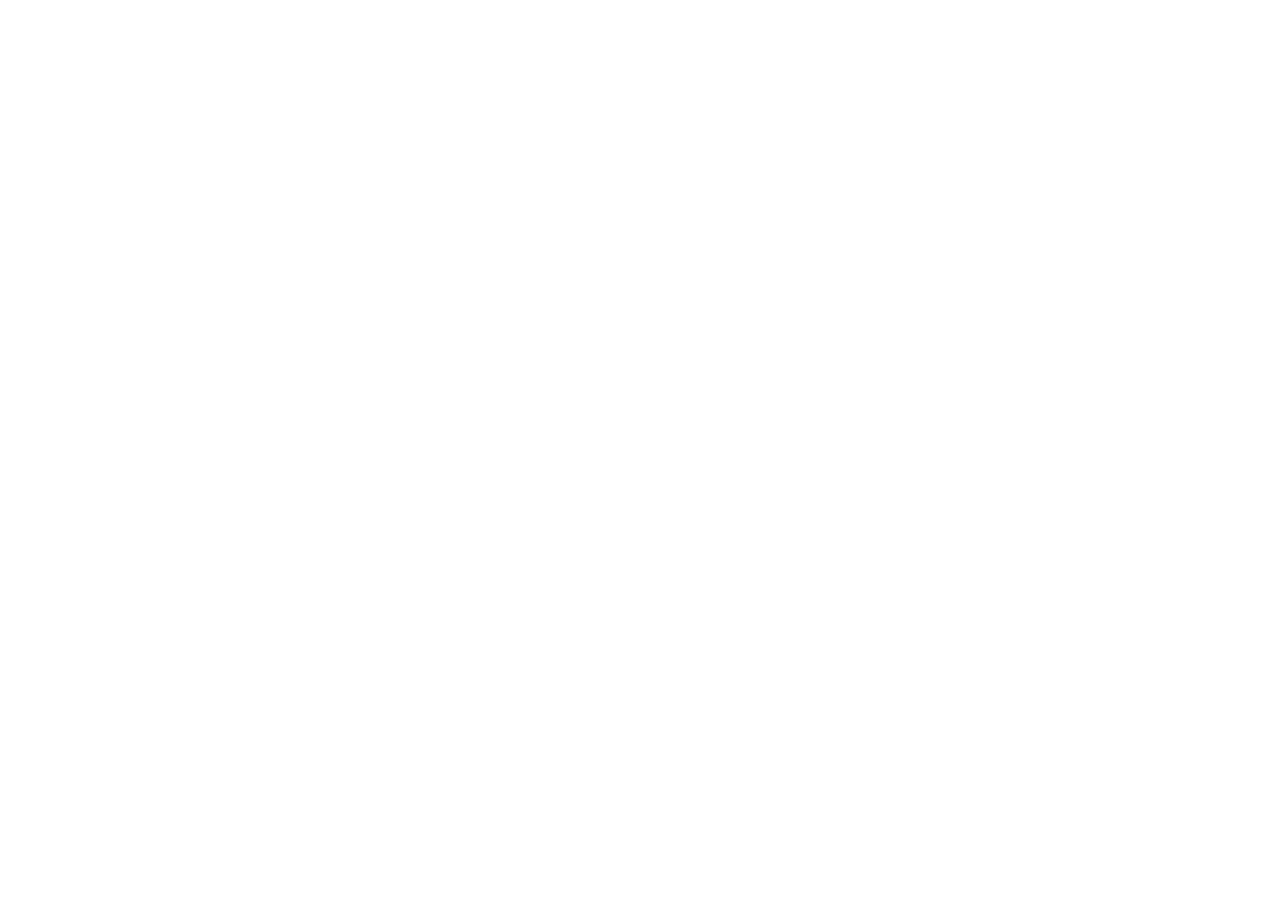
==== Grid/Index.html @ c564746c "Iniciado CSS grid" ====
<!DOCTYPE html>
<html lang="en">
<head>
    <meta charset="UTF-8">
    <meta name="viewport" content="width=device-width, initial-scale=1.0">
    <title>CSS grid Layout</title>
</head>
<body>
    
</body>
</html>
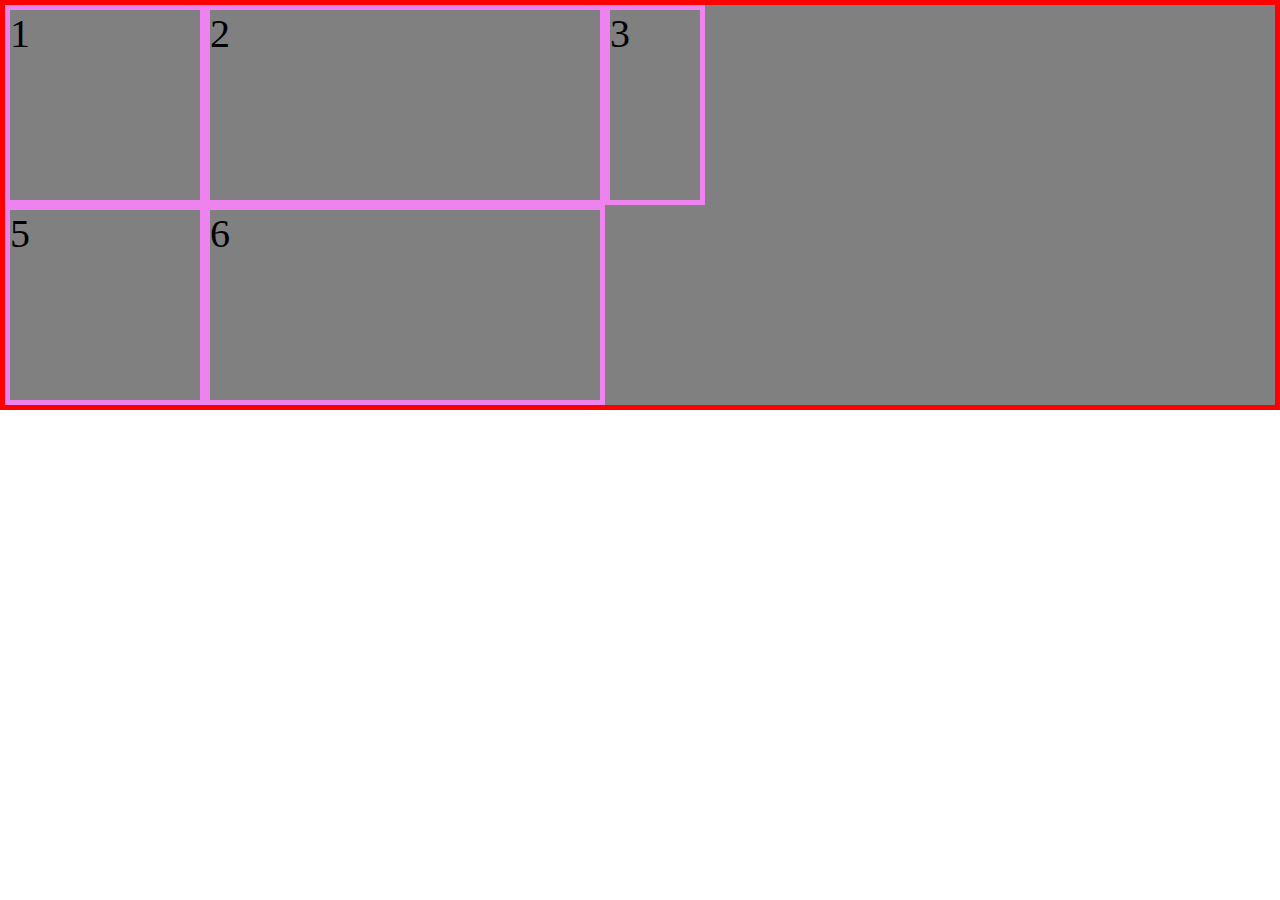
==== commit 8aff27bd: "Grid-template-columns" ====
--- a/Grid/Index.html
+++ b/Grid/Index.html
@@ -3,9 +3,19 @@
 <head>
     <meta charset="UTF-8">
     <meta name="viewport" content="width=device-width, initial-scale=1.0">
+    <link rel="stylesheet" href="../Grid/Stylr.css">
     <title>CSS grid Layout</title>
 </head>
+    
 <body>
-    
+    <div class="conteiner">
+        <div class="item">1</div>
+        <div class="item">2</div>
+        <div class="item">3</div>
+        <div class="item">5</div>
+        <div class="item">6</div>
+
+
+    </div>
 </body>
 </html>--- a/Grid/Stylr.css
+++ b/Grid/Stylr.css
@@ -0,0 +1,20 @@
+*{
+    box-sizing: border-box;
+    margin: 0;
+    padding: 0;
+}
+html{
+    font-size: 62.5%;
+}
+.conteiner{
+    border: 5px solid red;
+    background-color: gray;
+    display: grid;
+    grid-template-columns: 200px 400px 100px;
+    grid-auto-rows: 200px;
+}
+
+.item{
+    border: 5px solid violet;
+    font-size: 4rem;
+}